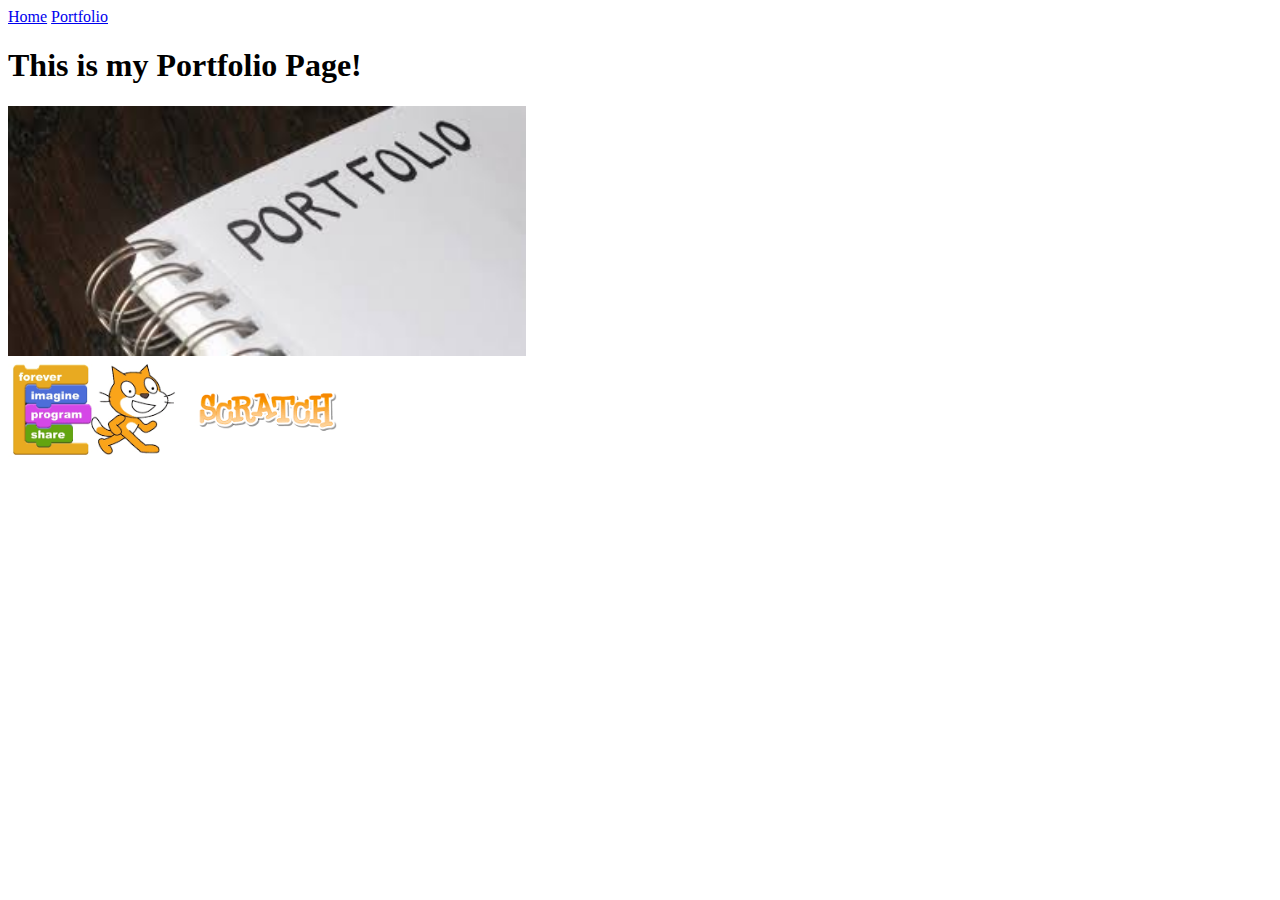
==== portfolio.html @ 8b415663 "Add files via upload" ====
<!doctype html>
	<html lang="en">
	  <head>
	    <meta charset="utf-8">
	    <title>Portfolio</title>
	  </head>
	  <body>
    <a href="index.html">Home</a>
    <a href="portfolio.html">Portfolio</a>
    <h1>This is my Portfolio Page!</h1>
    <img src="images/portfolio.jpg" height="250">
    <br>
    <a target="_blank" href="https://scratch.mit.edu">
      <img src="images/scratchlogo.png" height="100">
    </a>
	  </body>
	</html>
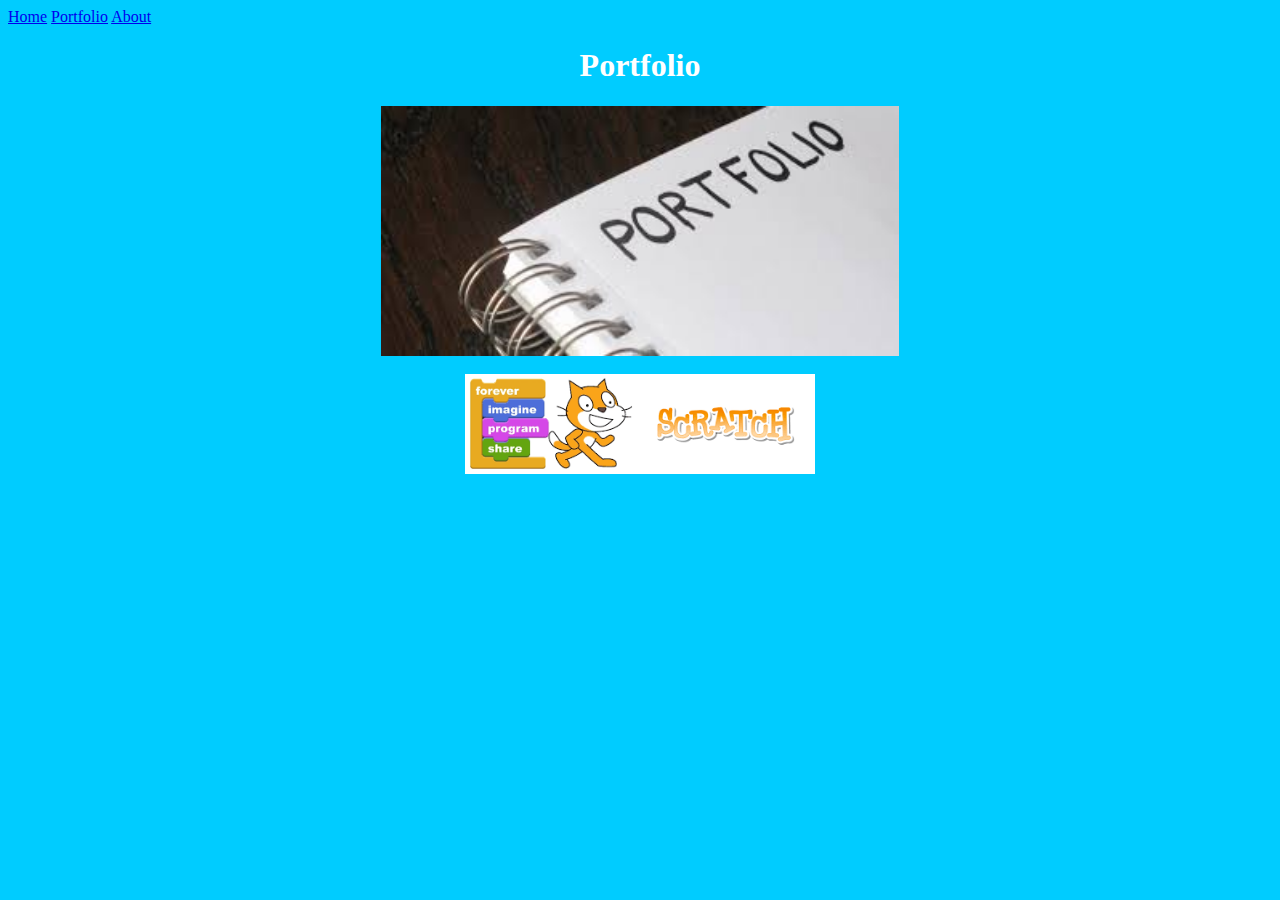
==== commit e9dcc159: "Add files via upload" ====
--- a/portfolio.html
+++ b/portfolio.html
@@ -3,11 +3,13 @@
 	  <head>
 	    <meta charset="utf-8">
 	    <title>Portfolio</title>
+	    <link rel="stylesheet" type="text/css" href="style.css">
 	  </head>
 	  <body>
     <a href="index.html">Home</a>
     <a href="portfolio.html">Portfolio</a>
-    <h1>This is my Portfolio Page!</h1>
+    <a href="about.html">About</a>
+    <h1>Portfolio</h1>
     <img src="images/portfolio.jpg" height="250">
     <br>
     <a target="_blank" href="https://scratch.mit.edu">
--- a/style.css
+++ b/style.css
@@ -0,0 +1,12 @@
+body {
+    background-color: #00ccff;
+}
+
+h1 {
+    color: white;
+    text-align: center
+}
+img {
+    display: block;
+    margin: auto;
+}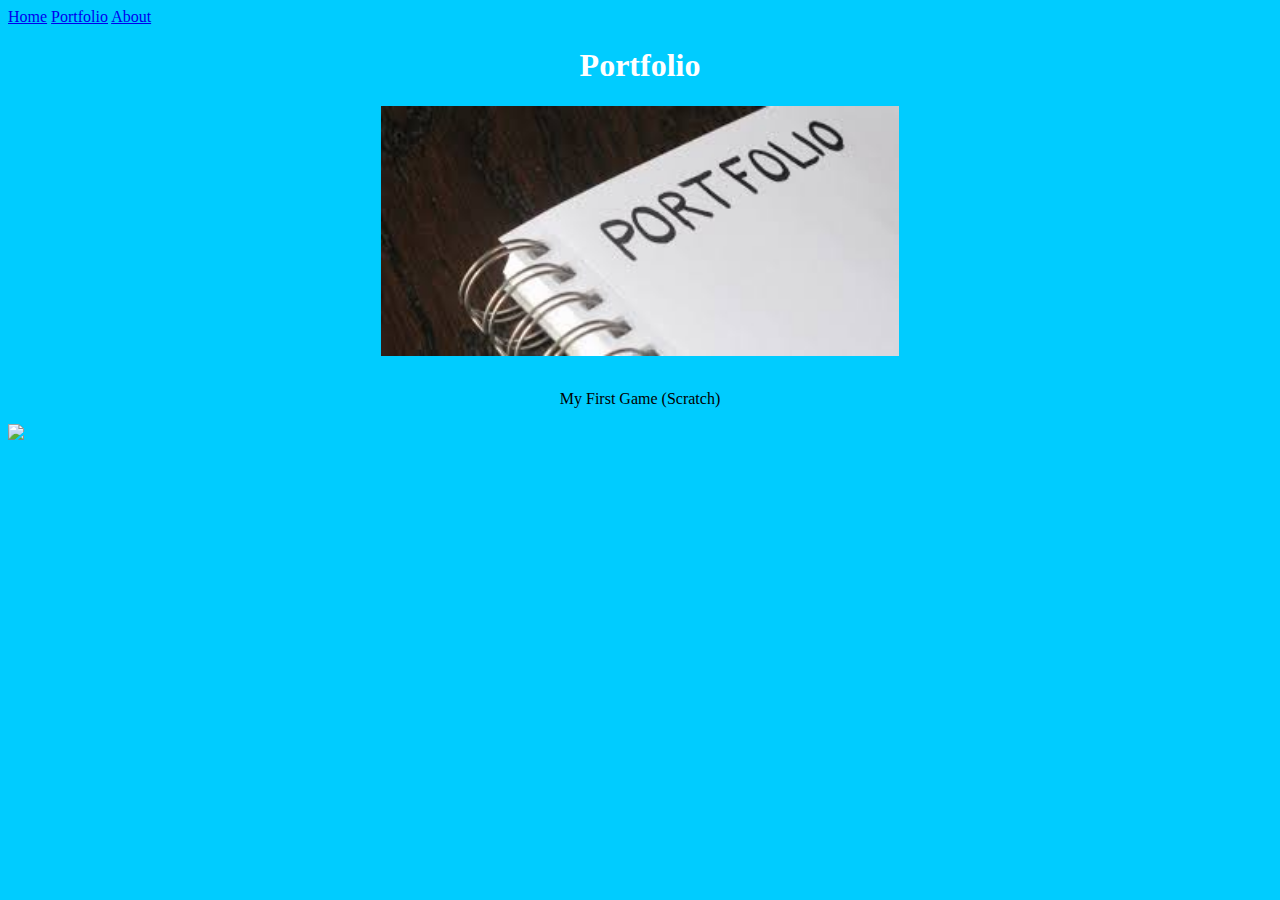
==== commit d83179b8: "Add files via upload" ====
--- a/portfolio.html
+++ b/portfolio.html
@@ -12,8 +12,9 @@
     <h1>Portfolio</h1>
     <img src="images/portfolio.jpg" height="250">
     <br>
-    <a target="_blank" href="https://scratch.mit.edu">
-      <img src="images/scratchlogo.png" height="100">
+    <p>My First Game (Scratch)</p>
+    <a target="_blank" href="https://scratch.mit.edu/projects/195324207/">
+      <img src="images/game.PNG" height="300">
     </a>
 	  </body>
 	</html>
--- a/style.css
+++ b/style.css
@@ -6,6 +6,10 @@
     color: white;
     text-align: center
 }
+p {
+    color : black;
+    text-align: center
+}
 img {
     display: block;
     margin: auto;
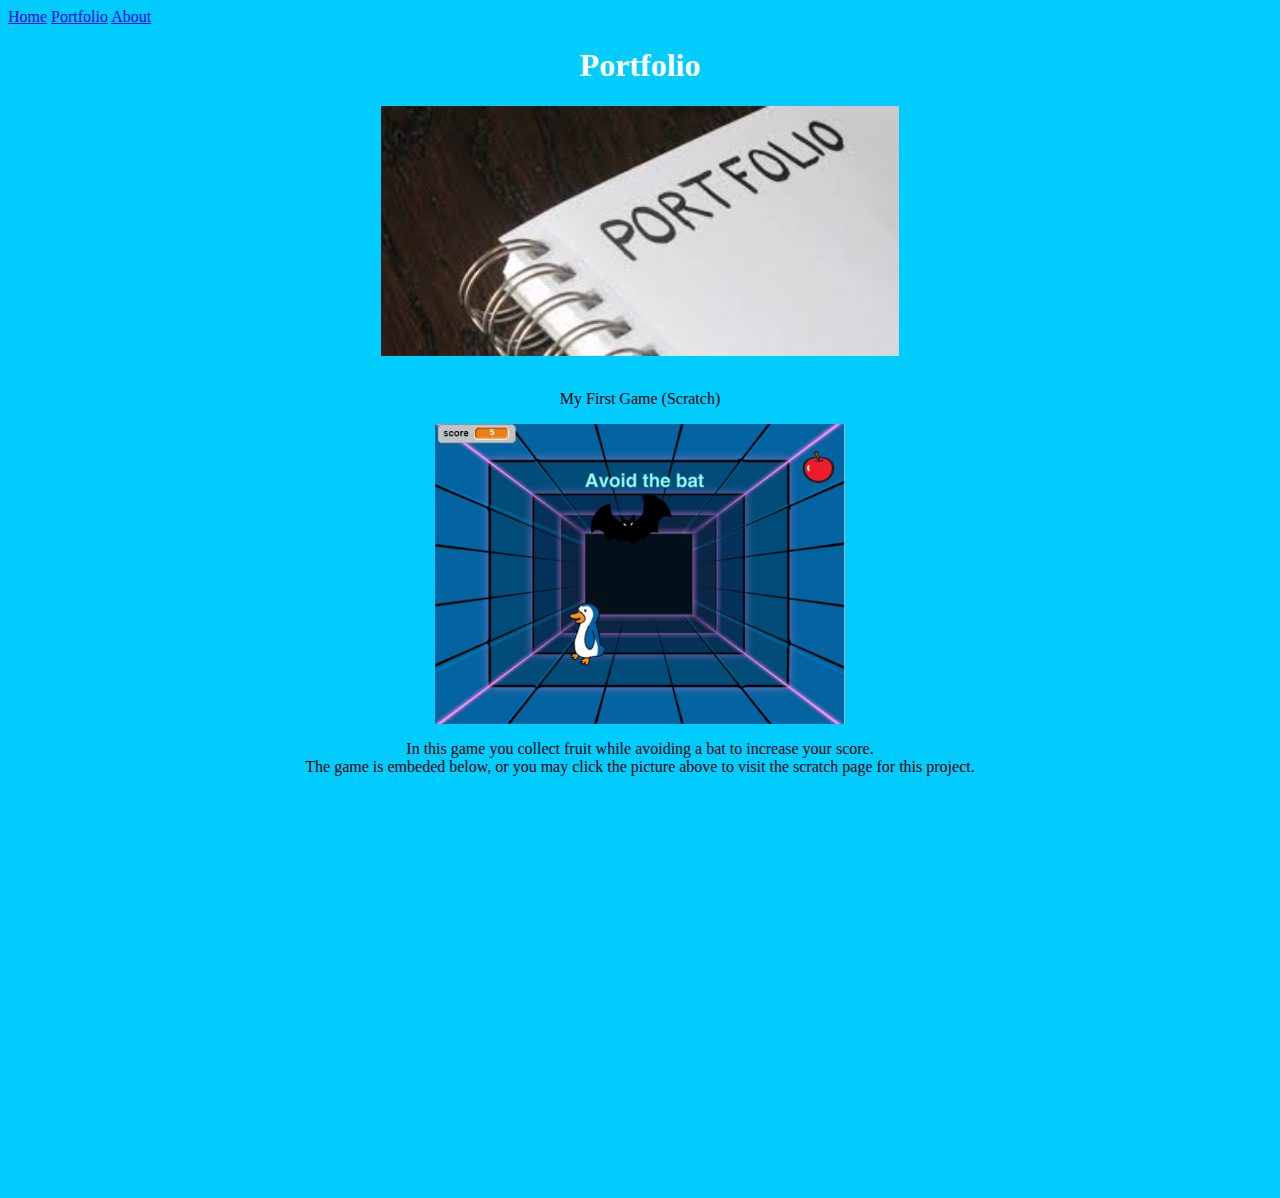
==== commit c1a021e5: "Add files via upload" ====
--- a/portfolio.html
+++ b/portfolio.html
@@ -16,5 +16,11 @@
     <a target="_blank" href="https://scratch.mit.edu/projects/195324207/">
       <img src="images/game.PNG" height="300">
     </a>
+    <p>In this game you collect fruit while avoiding a bat to increase your score.
+    <br>
+    The game is embeded below, or you may click the picture above to visit the scratch page for this project.
+    <br>
+    <iframe allowtransparency="true" width="485" height="402" src="//scratch.mit.edu/projects/embed/195324207/?autostart=false" frameborder="0" allowfullscreen></iframe>
+    </p>
 	  </body>
 	</html>
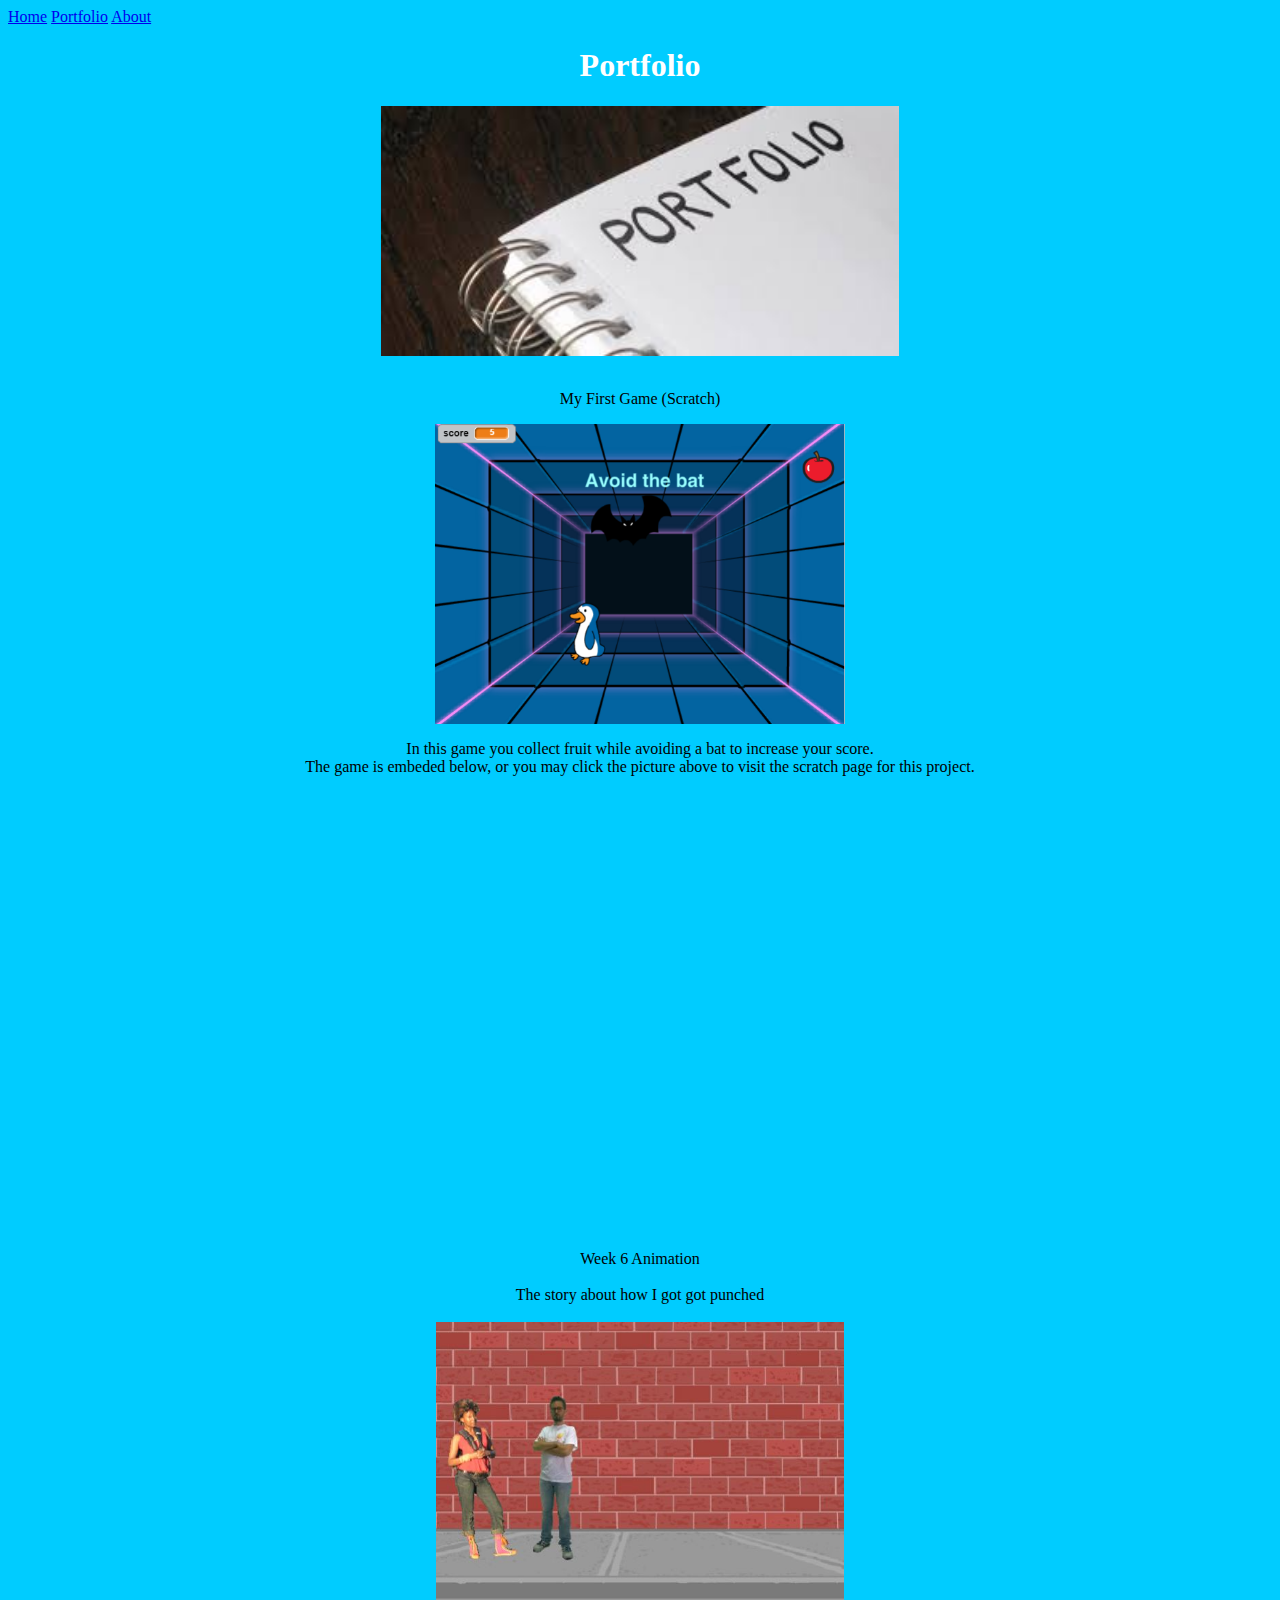
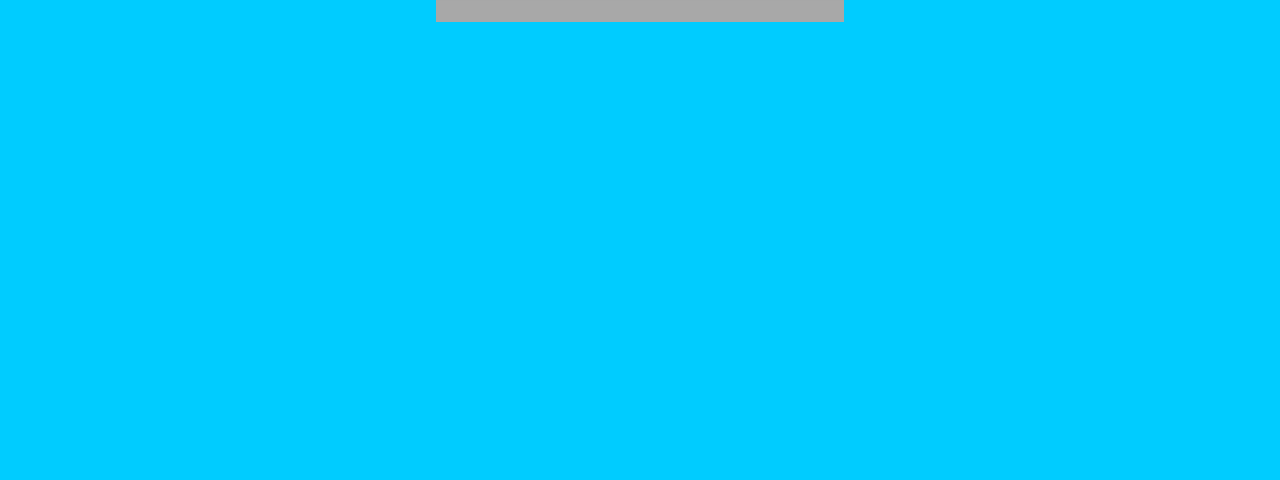
==== commit c4575463: "Add files via upload" ====
--- a/portfolio.html
+++ b/portfolio.html
@@ -20,7 +20,22 @@
     <br>
     The game is embeded below, or you may click the picture above to visit the scratch page for this project.
     <br>
+    <br>
     <iframe allowtransparency="true" width="485" height="402" src="//scratch.mit.edu/projects/embed/195324207/?autostart=false" frameborder="0" allowfullscreen></iframe>
+    </p>
+    <br>
+    <p>Week 6 Animation
+    <br>
+    <br>
+    The story about how I got got punched
+    <br>
+    <br>
+    <a target="_blank" href="https://scratch.mit.edu/projects/195487862/">
+      <img src="images/animation.JPG" height="300">
+    </a>
+    <br>
+    <br>
+    <iframe allowtransparency="true" width="485" height="402" src="//scratch.mit.edu/projects/embed/195487862/?autostart=false" frameborder="0" allowfullscreen></iframe>
     </p>
 	  </body>
 	</html>
